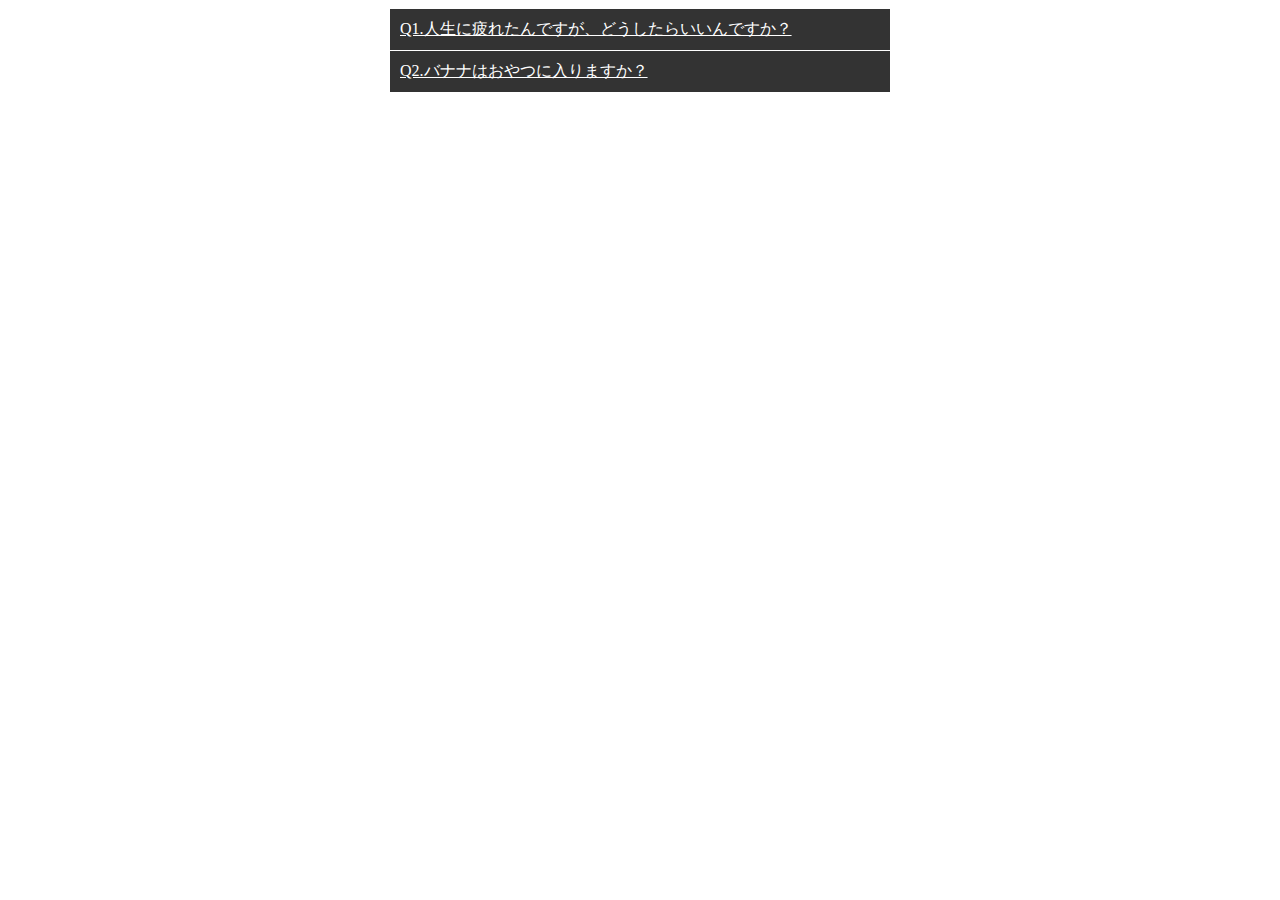
==== index_accordion.html @ 9806936a "Q1をクリックしたとき”Clicked＂がconsoleに表示されるようにしました" ====
<!DOCTYPE html>
<html>
    <head>
        <meta charset="utf-8">
        <link rel="stylesheet" href="style_accordion.css">
        <title>クラスとインスタンス</title>
    </head>
    <body>
        
        <div class="accordion" id="js-accordion">
            <a href="" class="accordion-trigger">
                Q1.人生に疲れたんですが、どうしたらいいんですか？
            </a>
            <div class="accordion-contents">
                A1.クソして寝ろ
            </div>
            <a href="" class="accordion-trigger">
                Q2.バナナはおやつに入りますか？
            </a>
            <div class="accordion-contents">
                A2.グレーです。
                より安全にことを進めるのであれば、バナナはカットして弁当箱に入れ、キャベツやトマトなどの野菜も同時に入れておくのです。</br>
                そうすれば、最悪「これはサラダです」という言い訳が成立します。（フルーツサラダ）
            </div>
        </div>
        <script src="accordion.js"></script>
    </body>
</html>
---- style_accordion.css ----
.accordion {
    width: 500px;
    margin: 0 auto;
}
.accordion-trigger {
    margin: 0;
    padding: 10px;
    display: block;
    background: #333;
    color: #fff;
    border-top: 1px solid #fff;
}
.accordion-contents {
    margin: 0;
    padding: 10px;
    border: 1px solid #ccc;
    display: none;
}
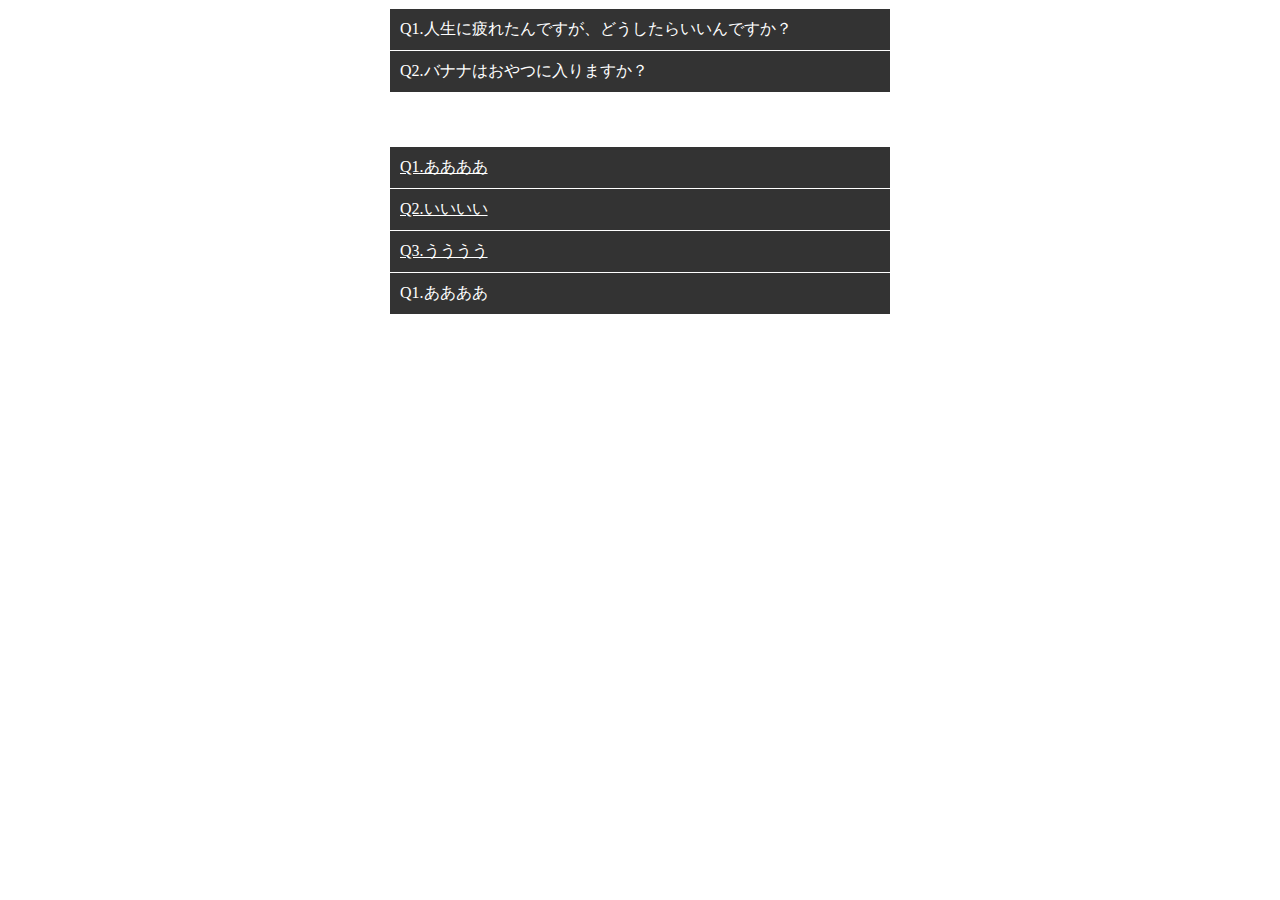
==== commit 3ac4f870: "インスタンスを2つ追加しました" ====
--- a/index_accordion.html
+++ b/index_accordion.html
@@ -7,21 +7,54 @@
     </head>
     <body>
         
-        <div class="accordion" id="js-accordion">
-            <a href="" class="accordion-trigger">
+        <div class="accordion" id="js-faq">
+            <p href="" class="accordion-trigger">
                 Q1.人生に疲れたんですが、どうしたらいいんですか？
-            </a>
+            </p>
             <div class="accordion-contents">
                 A1.クソして寝ろ
             </div>
-            <a href="" class="accordion-trigger">
+            <p href="" class="accordion-trigger">
                 Q2.バナナはおやつに入りますか？
-            </a>
+            </p>
             <div class="accordion-contents">
                 A2.グレーです。
                 より安全にことを進めるのであれば、バナナはカットして弁当箱に入れ、キャベツやトマトなどの野菜も同時に入れておくのです。</br>
                 そうすれば、最悪「これはサラダです」という言い訳が成立します。（フルーツサラダ）
             </div>
+
+            <br><br><br>
+
+            <div class="accordion" id="js-accordion">
+                <a href="" class="accordion-trigger">
+                    Q1.ああああ
+                </a>
+                <div class="accordion-contents">
+                    A1.ああああ
+                </div>
+                <a href="" class="accordion-trigger">
+                    Q2.いいいい
+                </a>
+                <div class="accordion-contents">
+                    A2.いいいい
+                </div>
+                <a href="" class="accordion-trigger">
+                    Q3.うううう
+                </a>
+                <div class="accordion-contents">
+                    A3.うううう
+                </div>
+            </div>
+
+            <dl class="accordion" id="js-accordion-mini">
+                <dt href="" class="accordion-trigger">
+                    Q1.ああああ
+                </dt>
+                <dd class="accordion-contents">
+                    A1.ああああ
+                </dd>
+            </dl>
+
         </div>
         <script src="accordion.js"></script>
     </body>
